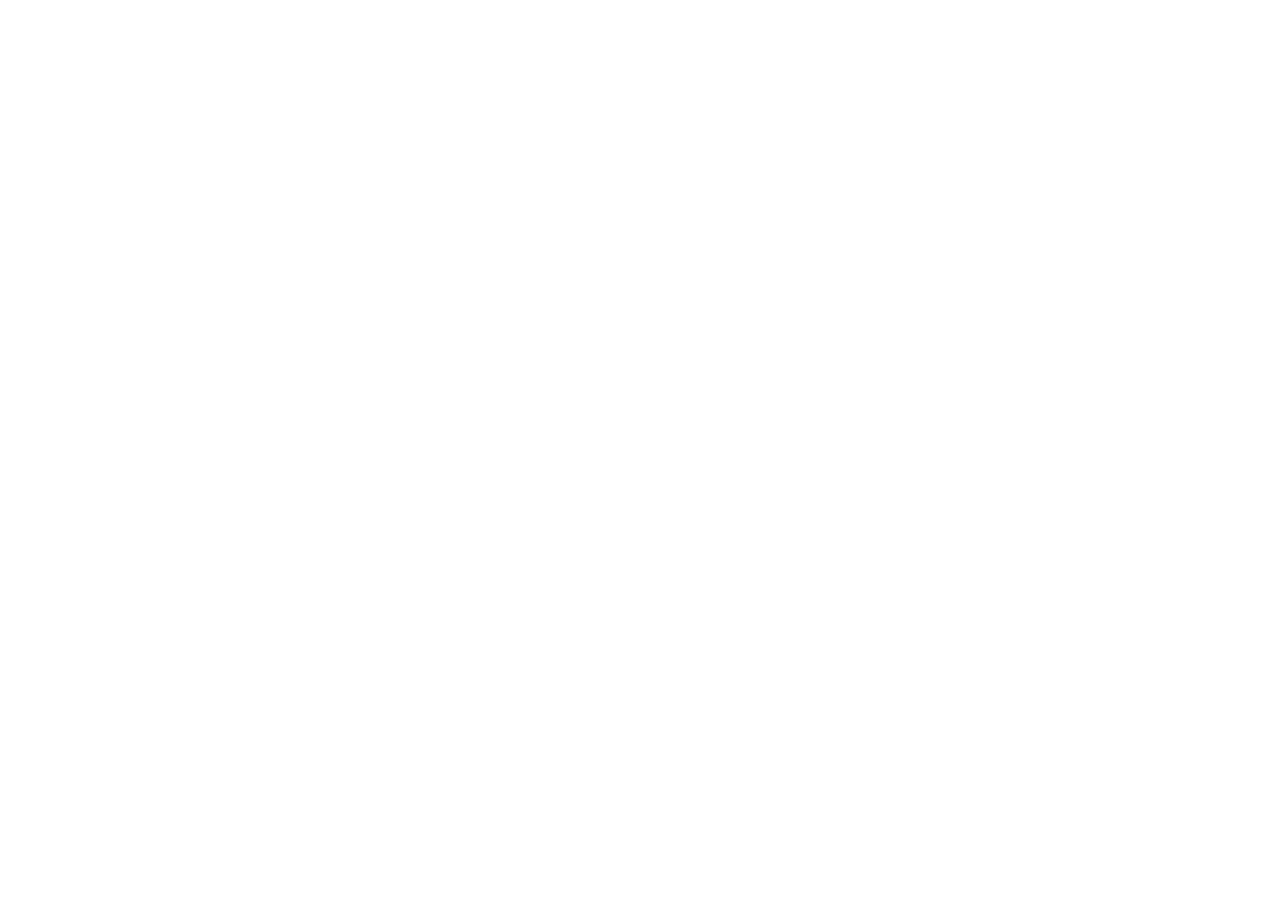
==== index.html @ 1783a048 "?" ====
<!DOCTYPE html>
<html lang="en">
<head>
    <meta charset="UTF-8">
    <meta http-equiv="X-UA-Compatible" content="IE=edge">
    <meta name="viewport" content="width=device-width, initial-scale=1.0">
    <title>Document</title>
</head>
<body>
    
</body>
</html>
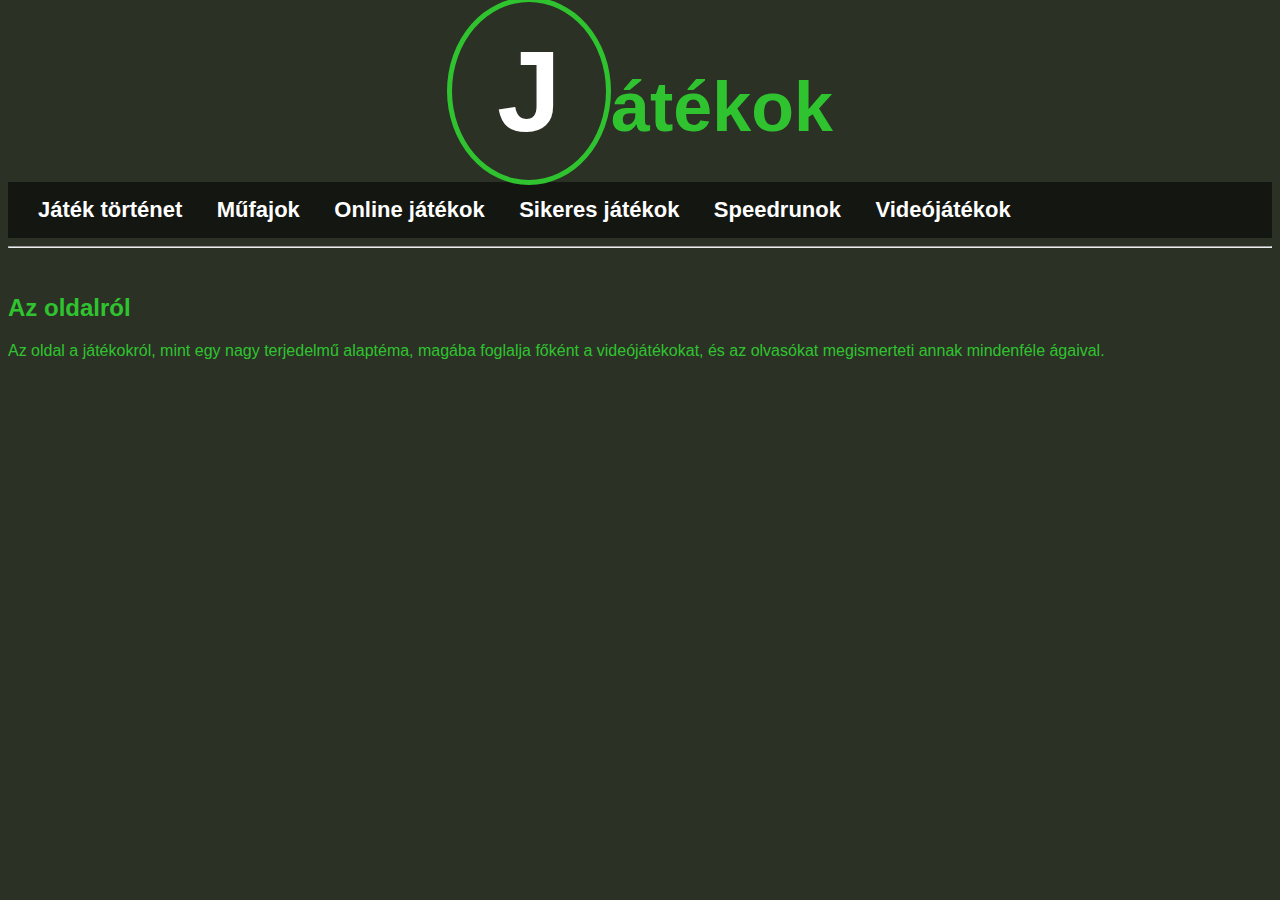
==== commit 32349716: "főoldal haladás" ====
--- a/index.html
+++ b/index.html
@@ -1,12 +1,33 @@
 <!DOCTYPE html>
-<html lang="en">
+<html lang="hu">
 <head>
     <meta charset="UTF-8">
     <meta http-equiv="X-UA-Compatible" content="IE=edge">
     <meta name="viewport" content="width=device-width, initial-scale=1.0">
-    <title>Document</title>
+    <title>Főoldal - Játékok</title>
+    <link rel="stylesheet" href="index.css">
 </head>
 <body>
-    
+    <div id="header">
+        <h1 class="focim"><span>J</span>átékok</h1>
+        <div id="topnav">
+            <a href="jatek_tortenet.html">Játék történet</a>
+            <a href="mufajok.html">Műfajok</a>
+            <a href="onlinejatekok.html">Online játékok</a>
+            <a href="sikeres.html">Sikeres játékok</a>
+            <a href="speedrunok.html">Speedrunok</a>
+            <a href="videojatekok.html">Videójátékok</a>
+        </div>
+           <hr>
+    </div>
+    <img src="" alt="">
+    <div>
+        <h2>Az oldalról </h2>
+        <p>Az oldal a játékokról, mint egy nagy terjedelmű alaptéma, magába
+            foglalja főként a videójátékokat, és az olvasókat megismerteti annak mindenféle ágaival.
+        </p>
+    </div>
+
+
 </body>
 </html>--- a/index.css
+++ b/index.css
@@ -0,0 +1,49 @@
+body {
+    background-color:rgb(44, 49, 38);
+    color:rgb(47, 196, 47);
+    font-family:Arial, Helvetica, sans-serif;
+}
+#topnav{
+    background-color:rgb(20, 22, 17);
+    border:5px solid rgb(20, 22, 17);
+    padding:10px;
+}
+#topnav a{
+    color:white;
+    text-decoration:none;
+    font-size:22px;
+    font-weight:bold;
+    padding:15px;
+    transition:ease-in-out 0.3s;
+}
+#topnav a:hover{
+    background-color:rgb(47, 196, 47);
+    transition:ease-in-out 0.3s;
+    color:black;
+}
+.focim{
+    text-align:center;
+
+    font-size:70px;
+    cursor:default;
+    margin-bottom:25px;
+    margin-top:25px;
+}
+
+.focim span{
+    font-size:115px;
+    color:rgb(255, 255, 255);
+    border:5px solid rgb(47, 196, 47);
+    border-radius:100%;
+    padding:25px;
+    padding-left:45px;
+    padding-right:45px;
+    transition: ease-in-out 0.3s;
+}
+.focim span:hover{
+    font-size:130px;
+    transition: ease-in-out 0.3s;
+    padding:25px;
+    padding-left:50px;
+    padding-right:50px;
+}
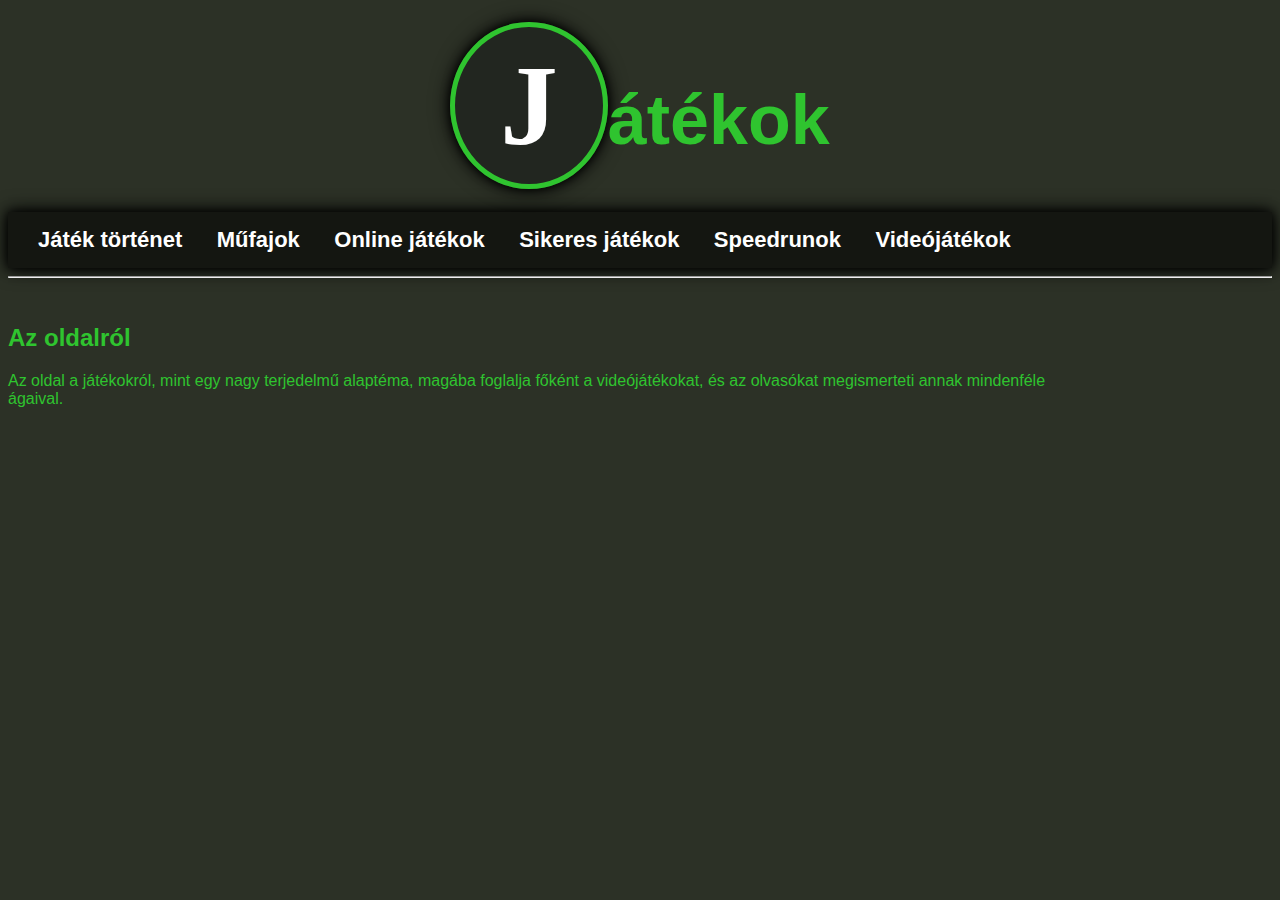
==== commit 2cf8a613: "Merge branch 'main' of https://github.com/mezeirenata/Jatekok" ====
--- a/index.html
+++ b/index.html
@@ -9,7 +9,7 @@
 </head>
 <body>
     <div id="header">
-        <h1 class="focim"><span>J</span>átékok</h1>
+        <h1 class="focim"><a href="index.html"><span>J</span></a>átékok</h1>
         <div id="topnav">
             <a href="jatek_tortenet.html">Játék történet</a>
             <a href="mufajok.html">Műfajok</a>
--- a/index.css
+++ b/index.css
@@ -7,6 +7,7 @@
     background-color:rgb(20, 22, 17);
     border:5px solid rgb(20, 22, 17);
     padding:10px;
+    box-shadow:0px 0px 10px 0px black, 0px 0px 20px 0px black;
 }
 #topnav a{
     color:white;
@@ -18,16 +19,18 @@
 }
 #topnav a:hover{
     background-color:rgb(47, 196, 47);
+    box-shadow:0px 0px 10px 0px rgb(47, 196, 47), 0px 0px 20px 0px rgb(47, 196, 47);
     transition:ease-in-out 0.3s;
     color:black;
 }
 .focim{
     text-align:center;
-
     font-size:70px;
     cursor:default;
     margin-bottom:25px;
     margin-top:25px;
+    margin-top:40px;
+    margin-bottom:40px;
 }
 
 .focim span{
@@ -35,15 +38,29 @@
     color:rgb(255, 255, 255);
     border:5px solid rgb(47, 196, 47);
     border-radius:100%;
-    padding:25px;
+    padding:15px;
     padding-left:45px;
     padding-right:45px;
     transition: ease-in-out 0.3s;
+    background-color: rgba(19, 19, 22, 0.37);
+    font-family:cursive;
+    cursor:pointer;
+    box-shadow:0px 0px 10px 0px black, 0px 0px 20px 0px black;
 }
 .focim span:hover{
     font-size:130px;
     transition: ease-in-out 0.3s;
-    padding:25px;
-    padding-left:50px;
-    padding-right:50px;
+    box-shadow:0px 0px 10px 0px rgb(47, 196, 47), 0px 0px 20px 0px rgb(47, 196, 47);
+   
+    background-color:rgba(255, 255, 255, 0.164);
+    color:rgb(255, 255, 255);
+    border:3px solid rgba(0, 0, 0, 0);
+
 }
+p{
+    margin-right:190px;
+}
+.focim a{
+    text-decoration:none;
+
+}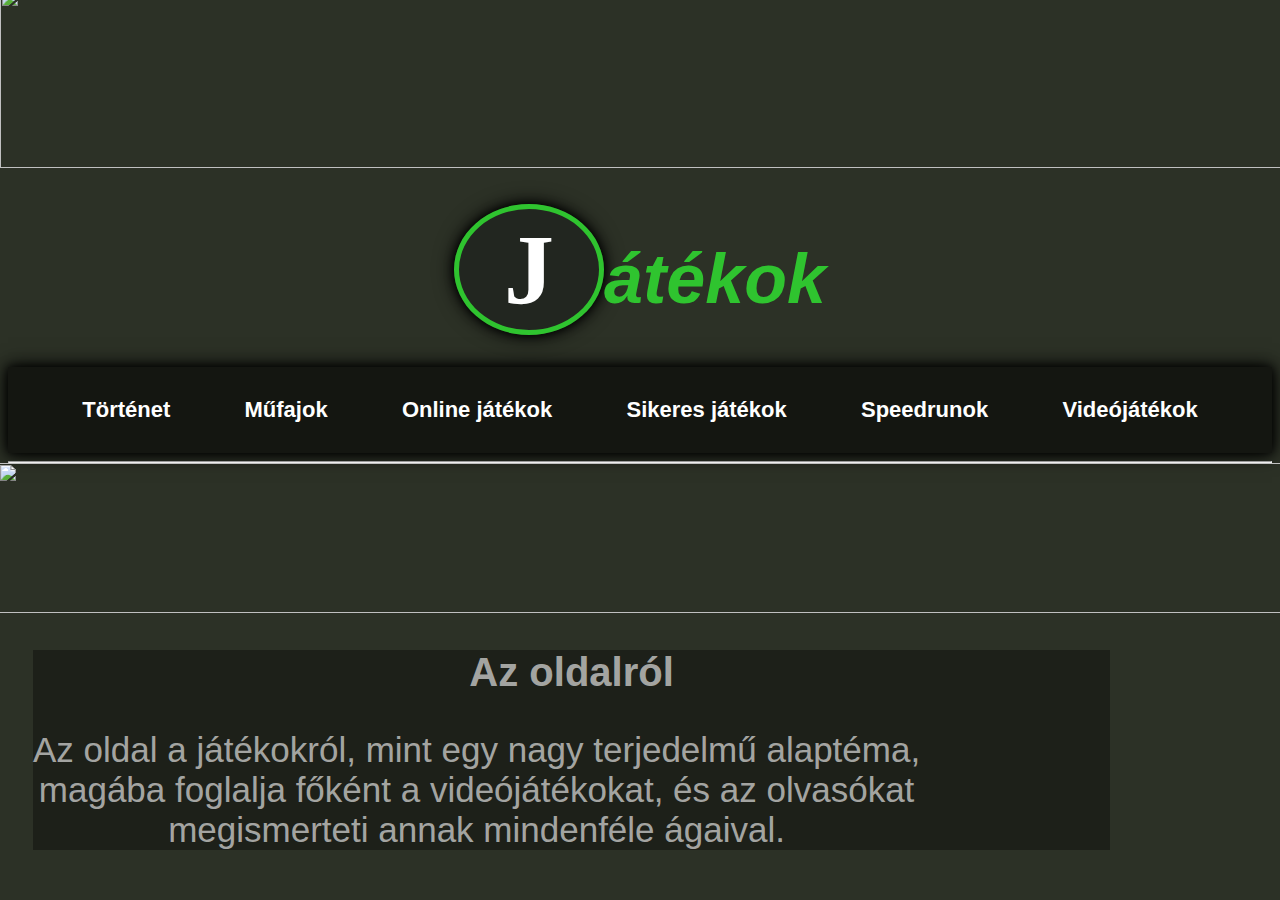
==== commit 5cf48b53: "navbar + css változtatások" ====
--- a/index.html
+++ b/index.html
@@ -8,24 +8,27 @@
     <link rel="stylesheet" href="index.css">
 </head>
 <body>
-    <div id="header">
-        <h1 class="focim"><a href="index.html"><span>J</span></a>átékok</h1>
-        <div id="topnav">
-            <a href="jatek_tortenet.html">Játék történet</a>
-            <a href="mufajok.html">Műfajok</a>
-            <a href="onlinejatekok.html">Online játékok</a>
-            <a href="sikeres.html">Sikeres játékok</a>
-            <a href="speedrunok.html">Speedrunok</a>
-            <a href="videojatekok.html">Videójátékok</a>
-        </div>
-           <hr>
+    <header>
+        <img class="hatterkep1" src="images/hatterkep1.png" alt="">
+        <div id="header">
+            <h1 class="focim"><a href="index.html"><span>J</span></a>átékok</h1>
+            <div id="topnav">
+                <a href="jatek_tortenet.html">Történet</a>
+                <a href="mufajok.html">Műfajok</a>
+                <a href="onlinejatekok.html">Online játékok</a>
+                <a href="sikeres.html">Sikeres játékok</a>
+                <a href="speedrunok.html">Speedrunok</a>
+                <a href="videojatekok.html">Videójátékok</a>
+            </div>
+            
+        </header>
+        <hr>
+        <img class="felsoszegely" src="images/layere.png" alt="">
     </div>
-    <img src="" alt="">
-    <div>
-        <h2>Az oldalról </h2>
-        <p>Az oldal a játékokról, mint egy nagy terjedelmű alaptéma, magába
-            foglalja főként a videójátékokat, és az olvasókat megismerteti annak mindenféle ágaival.
-        </p>
+    <div id="azoldalrolfooldal" >
+        <h2 class="h2fooldal">Az oldalról </h2>
+        <p class="azoldalrolfooldal">Az oldal a játékokról, mint egy nagy terjedelmű alaptéma, <br> magába
+            foglalja főként a videójátékokat, és az olvasókat <br> megismerteti annak mindenféle ágaival. </p>
     </div>
 
 
--- a/index.css
+++ b/index.css
@@ -2,12 +2,19 @@
     background-color:rgb(44, 49, 38);
     color:rgb(47, 196, 47);
     font-family:Arial, Helvetica, sans-serif;
+    
+   
 }
 #topnav{
     background-color:rgb(20, 22, 17);
     border:5px solid rgb(20, 22, 17);
     padding:10px;
     box-shadow:0px 0px 10px 0px black, 0px 0px 20px 0px black;
+    display: flex;
+    justify-content: space-evenly;
+    align-items: center;
+    flex-wrap: wrap;   
+    transition:ease-in-out 0.3s;
 }
 #topnav a{
     color:white;
@@ -15,7 +22,6 @@
     font-size:22px;
     font-weight:bold;
     padding:15px;
-    transition:ease-in-out 0.3s;
 }
 #topnav a:hover{
     background-color:rgb(47, 196, 47);
@@ -31,28 +37,34 @@
     margin-top:25px;
     margin-top:40px;
     margin-bottom:40px;
+    font-style:oblique;
+    font-weight:bold;
+    font-family:'Segoe UI', Tahoma, Geneva, Verdana, sans-serif;
+    transition:ease-in-out 0.3s;
 }
 
 .focim span{
-    font-size:115px;
+    font-size:100px;
     color:rgb(255, 255, 255);
     border:5px solid rgb(47, 196, 47);
     border-radius:100%;
-    padding:15px;
+    padding:5px;
     padding-left:45px;
     padding-right:45px;
     transition: ease-in-out 0.3s;
     background-color: rgba(19, 19, 22, 0.37);
+    font-style:normal;
     font-family:cursive;
     cursor:pointer;
     box-shadow:0px 0px 10px 0px black, 0px 0px 20px 0px black;
+    transition:ease-in-out 0.3s;
 }
 .focim span:hover{
-    font-size:130px;
+    font-size:105px;
     transition: ease-in-out 0.3s;
-    box-shadow:0px 0px 10px 0px rgb(47, 196, 47), 0px 0px 20px 0px rgb(47, 196, 47);
+    box-shadow:0px 0px 10px 0px rgb(247, 0, 255), 0px 0px 20px 0px rgb(247, 0, 255);
    
-    background-color:rgba(255, 255, 255, 0.164);
+    background-color:rgba(86, 11, 121, 0.225);
     color:rgb(255, 255, 255);
     border:3px solid rgba(0, 0, 0, 0);
 
@@ -63,4 +75,102 @@
 .focim a{
     text-decoration:none;
 
-}+}
+.tortenetkep{
+    float:right;
+    padding: 10px;
+    border:3px solid greenyellow;
+    width:200px;
+}
+.tortenetkepszoveg{
+    position:relative;
+    left:10px;
+    right: 10px;
+    top:5px;
+    width:180px;
+    height:auto;
+    text-align:center;
+
+}
+.h2fooldal{
+    font-size:40px;
+    
+}
+.azoldalrolfooldal{
+    text-align:center;
+    font-size:35px;
+}
+#azoldalrolfooldal{
+    cursor:default;
+    margin-left:25px;
+    color:rgba(255, 255, 255, 0.61);
+    background:rgba(0, 0, 0, 0.336);
+    width:fit-content;
+    text-align:center;
+    
+}
+.felsoszegely{
+    width:102%;
+    height:150px;
+    margin-left:-10px;
+    margin-right:-30px;
+    margin-top:-8px;
+}
+.legsikeresebbkep{
+    position:relative;
+    display:inline-block;
+    padding:15px;
+    font-size:20px;
+    transition:ease-in-out 0.3s;
+    margin-left:400px;
+
+   
+}
+.legsikeresebbalairas{
+    display:none;
+    border:1px solid rgba(255, 255, 255, 0.148);
+    margin-right:13px;
+    margin-left:-1px;
+    width:fit-content;
+    position:absolute;
+    background-color:rgb(21, 22, 19);
+    font-weight:bold;
+    margin-top:-10px;
+    word-spacing: 2px;
+    text-align:center;
+    padding-top:15px;
+    min-width:160px;
+    z-index:1;
+    box-shadow:0px 0px 10px 0px rgb(20, 22, 17), 0px 0px 20px 0px black;
+    transition:ease-in-out 0.3s;
+}
+.legsikeresebbkep:hover .legsikeresebbalairas{
+    display:block;
+    cursor:default;
+    transition:ease-in-out 0.3s;
+}
+.legsikeresebbalairas td{
+    padding-bottom:25px;
+    padding-right:20px;
+    transition:ease-in-out 0.3s;
+    
+    
+    
+}
+.legsikeresebbkep img{
+    box-shadow:0px 0px 10px 0px rgb(20, 22, 17), 0px 0px 20px 0px black;
+}
+.legsikeresebbkep:hover img{
+    cursor:pointer;
+}
+.legsikeresebbalairas td:hover{
+color:white;
+}
+.hatterkep1{
+    margin-bottom:-70px;
+    width:110%;
+    height:180px;
+    margin-left:-8px;
+    margin-right:-70px;
+    margin-top:-20px;
+}
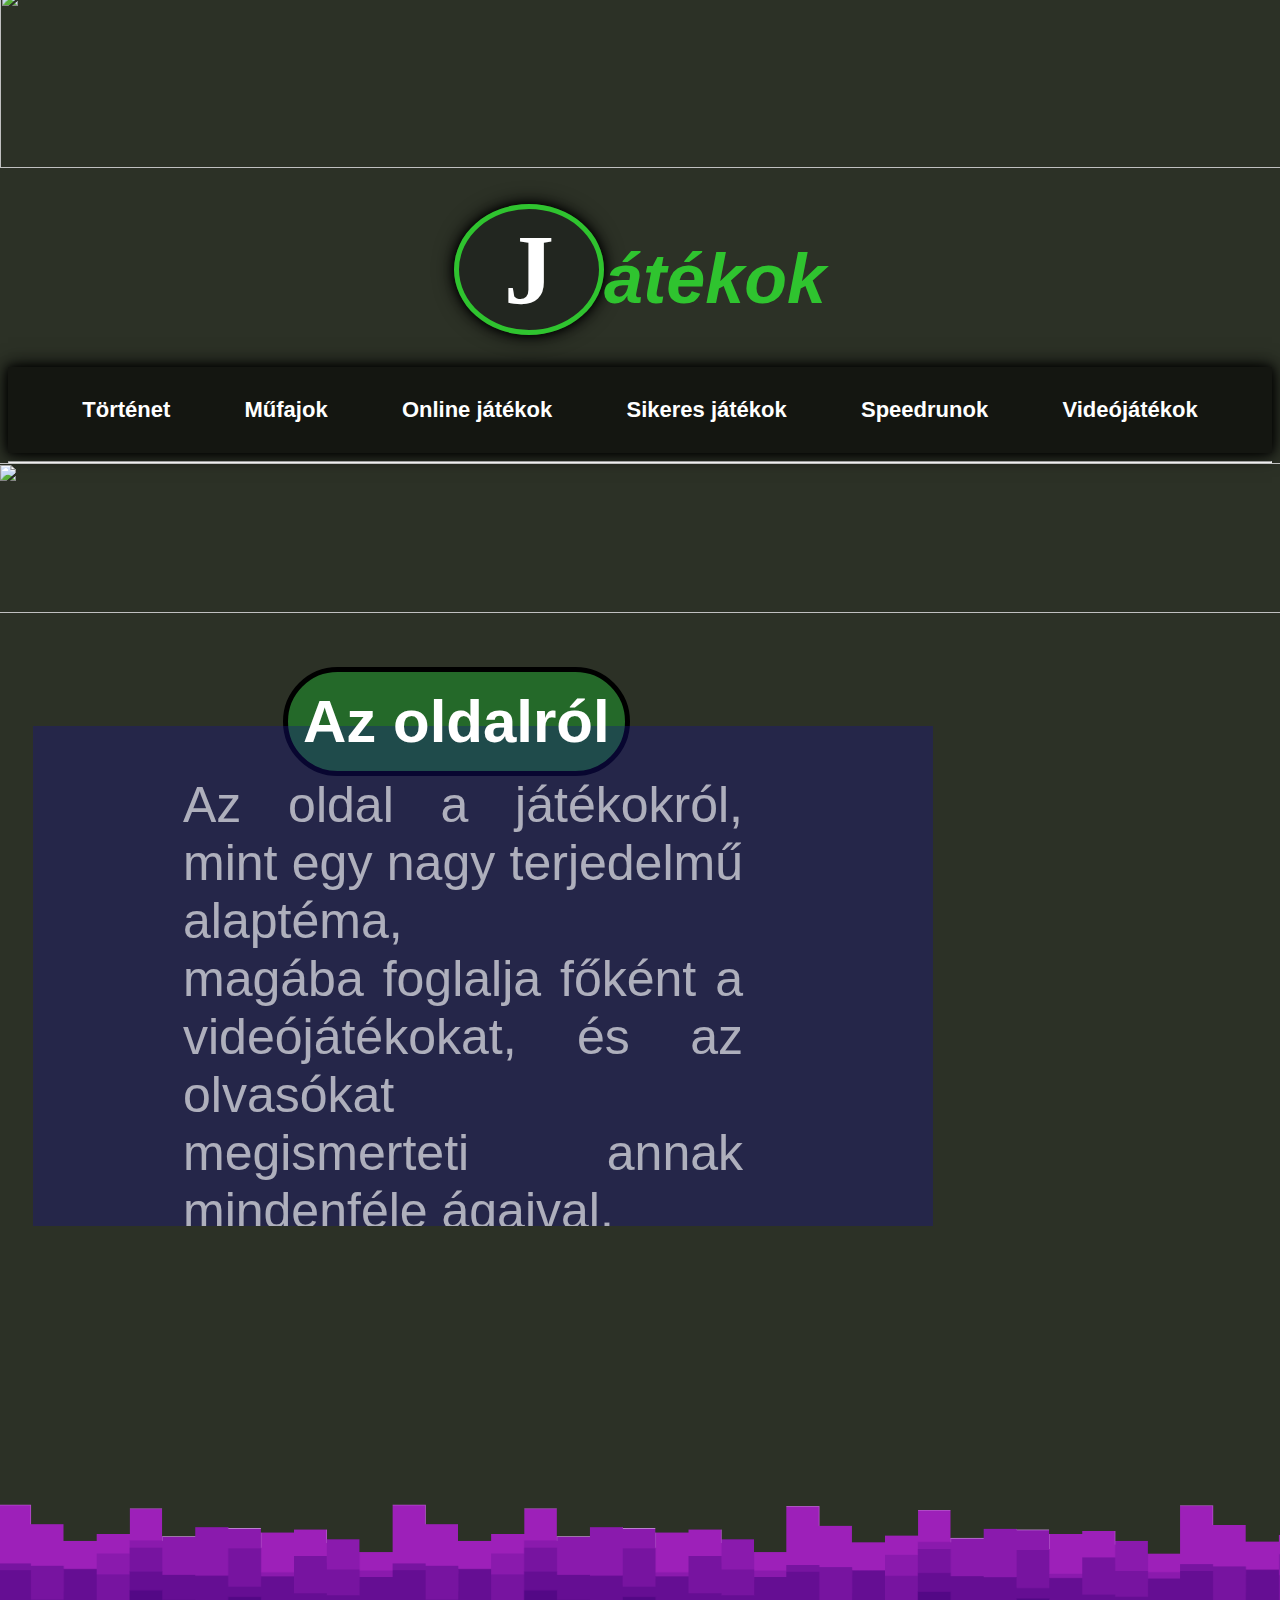
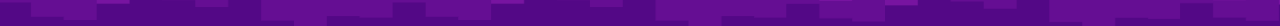
==== commit 0facc95c: "videojatekok.html elkezdve, css, alsószegélyek" ====
--- a/index.html
+++ b/index.html
@@ -5,6 +5,7 @@
     <meta http-equiv="X-UA-Compatible" content="IE=edge">
     <meta name="viewport" content="width=device-width, initial-scale=1.0">
     <title>Főoldal - Játékok</title>
+    <link rel="icon" href="images/favicon.ico.ico">
     <link rel="stylesheet" href="index.css">
 </head>
 <body>
@@ -25,12 +26,14 @@
         <hr>
         <img class="felsoszegely" src="images/layere.png" alt="">
     </div>
+    <h2 class="h2fooldal">Az oldalról </h2>
     <div id="azoldalrolfooldal" >
-        <h2 class="h2fooldal">Az oldalról </h2>
         <p class="azoldalrolfooldal">Az oldal a játékokról, mint egy nagy terjedelmű alaptéma, <br> magába
             foglalja főként a videójátékokat, és az olvasókat <br> megismerteti annak mindenféle ágaival. </p>
     </div>
 
-
+<footer>
+    <img src="images/layere2.png" alt="alsoszegely" class="alsoszegely">
+</footer>
 </body>
 </html>--- a/index.css
+++ b/index.css
@@ -93,20 +93,37 @@
 
 }
 .h2fooldal{
-    font-size:40px;
-    
+    font-size:60px;
+    margin-left:275px;
+    z-index:-1;
+    margin-bottom:-50px;
+    background-color:rgba(26, 186, 45, 0.411);
+    width:fit-content;
+    border-radius:15vh;
+    padding:15px;
+    cursor:default;
+    color:rgb(255, 255, 255);
+    border:5px solid black;
+}
+.h2fooldal:hover{
+    text-decoration:3px underline;
+    transition:0.3s;
 }
 .azoldalrolfooldal{
-    text-align:center;
-    font-size:35px;
 }
 #azoldalrolfooldal{
+    overflow-y:scroll;
+    max-width:750px;
+    padding-left:150px;
+    font-size:50px;
     cursor:default;
     margin-left:25px;
-    color:rgba(255, 255, 255, 0.61);
-    background:rgba(0, 0, 0, 0.336);
-    width:fit-content;
-    text-align:center;
+    color:rgba(255, 255, 255, 0.63);
+    background:rgba(23, 19, 141, 0.336);
+    width:2000px;
+    height:500px;
+    text-align:justify;
+    margin-bottom:250px;
     
 }
 .felsoszegely{
@@ -116,17 +133,44 @@
     margin-right:-30px;
     margin-top:-8px;
 }
+.sikerescontainer{
+    width:400px;
+    height:221px;
+    overflow:hidden;
+    border:0px solid black;
+    border-radius:100%;
+}
+.legsikeresebbkep img{
+    width:100%;
+    height:100%;
+    background-position:center;
+    background-size:cover;
+    overflow:hidden;
+    border:2px solid rgb(26, 23, 27);
+    border-radius:100%;
+    
+    transition:0.7s;
+    
+}
+.legsikeresebbkep img:hover{
+    transform:scale(1.1);
+}
 .legsikeresebbkep{
+    box-shadow:0px 0px 10px 0px rgb(0, 0, 0), 0px 0px 50px 15px rgb(0, 0, 0);
     position:relative;
+    border-radius:50%;
     display:inline-block;
-    padding:15px;
+    
     font-size:20px;
     transition:ease-in-out 0.3s;
     margin-left:400px;
-
-   
+    margin-bottom:100px;
+
+    
+    
 }
 .legsikeresebbalairas{
+    border-radius:2vh;
     display:none;
     border:1px solid rgba(255, 255, 255, 0.148);
     margin-right:13px;
@@ -139,15 +183,20 @@
     word-spacing: 2px;
     text-align:center;
     padding-top:15px;
+    transition:ease-in-out 0.3s;
     min-width:160px;
     z-index:1;
-    box-shadow:0px 0px 10px 0px rgb(20, 22, 17), 0px 0px 20px 0px black;
-    transition:ease-in-out 0.3s;
+    width:120%;
+    box-shadow:0px 0px 10px 0px rgb(0, 0, 0), 0px 0px 50px 15px rgb(0, 0, 0);
 }
 .legsikeresebbkep:hover .legsikeresebbalairas{
     display:block;
     cursor:default;
     transition:ease-in-out 0.3s;
+    
+    
+    
+    
 }
 .legsikeresebbalairas td{
     padding-bottom:25px;
@@ -157,12 +206,14 @@
     
     
 }
-.legsikeresebbkep img{
-    box-shadow:0px 0px 10px 0px rgb(20, 22, 17), 0px 0px 20px 0px black;
-}
 .legsikeresebbkep:hover img{
     cursor:pointer;
-}
+    border-radius:2vh;
+    transition:ease-in-out 0.3s;
+    
+    width:125%;
+}
+
 .legsikeresebbalairas td:hover{
 color:white;
 }
@@ -174,3 +225,74 @@
     margin-right:-70px;
     margin-top:-20px;
 }
+#srtablazat{
+    font-size:30px;
+}
+.mufaj-kep2 {
+    border:yellowgreen solid 5px;
+    border-radius:20px;
+}
+
+.mufaj-kep {
+   display:none;}
+
+.li-elem {
+    max-width: 100rem;
+    text-align: justify;
+}
+button{
+    background:rgb(176, 50, 235);
+    color:rgb(248, 248, 248);
+    border-radius:5px;
+    font-size:20px;
+}
+
+.flex{
+    display:flex;
+    justify-content: space-evenly;
+    align-items:center;
+    flex-wrap:wrap;
+}
+
+
+.tortenet-p {
+    max-width: 100rem;
+}
+
+.vege-div {
+    border: 70px solid rgb(44, 49, 38);
+}
+
+.terkoz {
+    border: 20px solid rgb(44, 49, 38);
+}
+.sjh1{
+    text-align:center;
+    font-family: cursive;
+    padding:25px;
+    margin:auto;
+    font-size:33px;
+    margin-bottom:50px;
+    border:3px solid rgb(230, 18, 124);
+    background-color:rgba(77, 23, 94, 0.685);
+    border-radius:5vh;
+    transition:ease-in-out 0.3s;
+    cursor:default;
+    box-shadow:0px 0px 10px 0px rgb(116, 18, 155), 0px 0px 20px 0px rgb(116, 18, 155);
+    width:fit-content;
+}
+.sjh1:hover{
+    border:3px solid rgb(255, 255, 255);
+    font-size:35px;
+    transition:ease-in-out 0.3s;
+    box-shadow:0px 0px 10px 0px rgb(255, 255, 255), 0px 0px 20px 0px rgb(22, 21, 21);
+}
+.alsoszegely{
+    width:102%;
+    height:150px;
+    margin-left:-10px;
+    margin-right:-30px;
+  
+    position:absolute;
+}
+
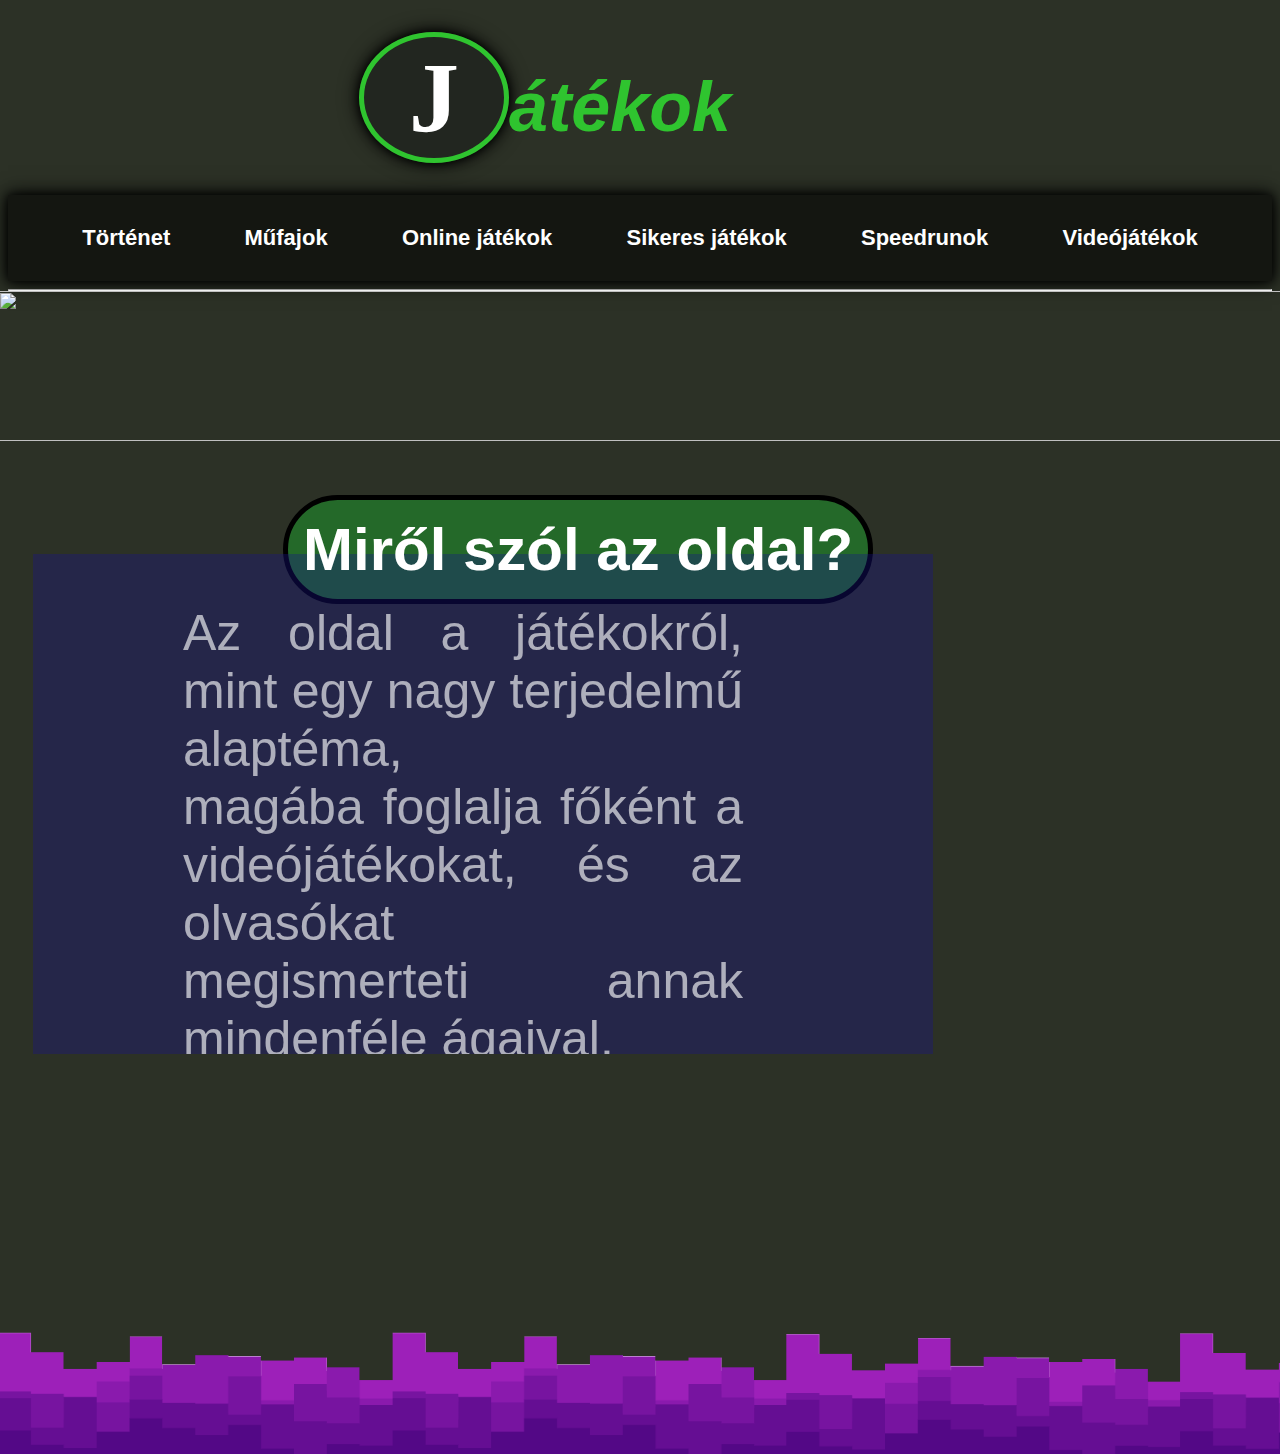
==== commit 27f1ebcb: "főoldali változtatások + videójátékok" ====
--- a/index.html
+++ b/index.html
@@ -10,9 +10,9 @@
 </head>
 <body>
     <header>
-        <img class="hatterkep1" src="images/hatterkep1.png" alt="">
+
         <div id="header">
-            <h1 class="focim"><a href="index.html"><span>J</span></a>átékok</h1>
+            <p class="focim"><a href="index.html"><span>J</span></a>átékok</p>
             <div id="topnav">
                 <a href="jatek_tortenet.html">Történet</a>
                 <a href="mufajok.html">Műfajok</a>
@@ -26,7 +26,7 @@
         <hr>
         <img class="felsoszegely" src="images/layere.png" alt="">
     </div>
-    <h2 class="h2fooldal">Az oldalról </h2>
+    <h2 class="h2fooldal">Miről szól az oldal? </h2>
     <div id="azoldalrolfooldal" >
         <p class="azoldalrolfooldal">Az oldal a játékokról, mint egy nagy terjedelmű alaptéma, <br> magába
             foglalja főként a videójátékokat, és az olvasókat <br> megismerteti annak mindenféle ágaival. </p>
--- a/index.css
+++ b/index.css
@@ -295,4 +295,7 @@
   
     position:absolute;
 }
-
+    
+
+
+
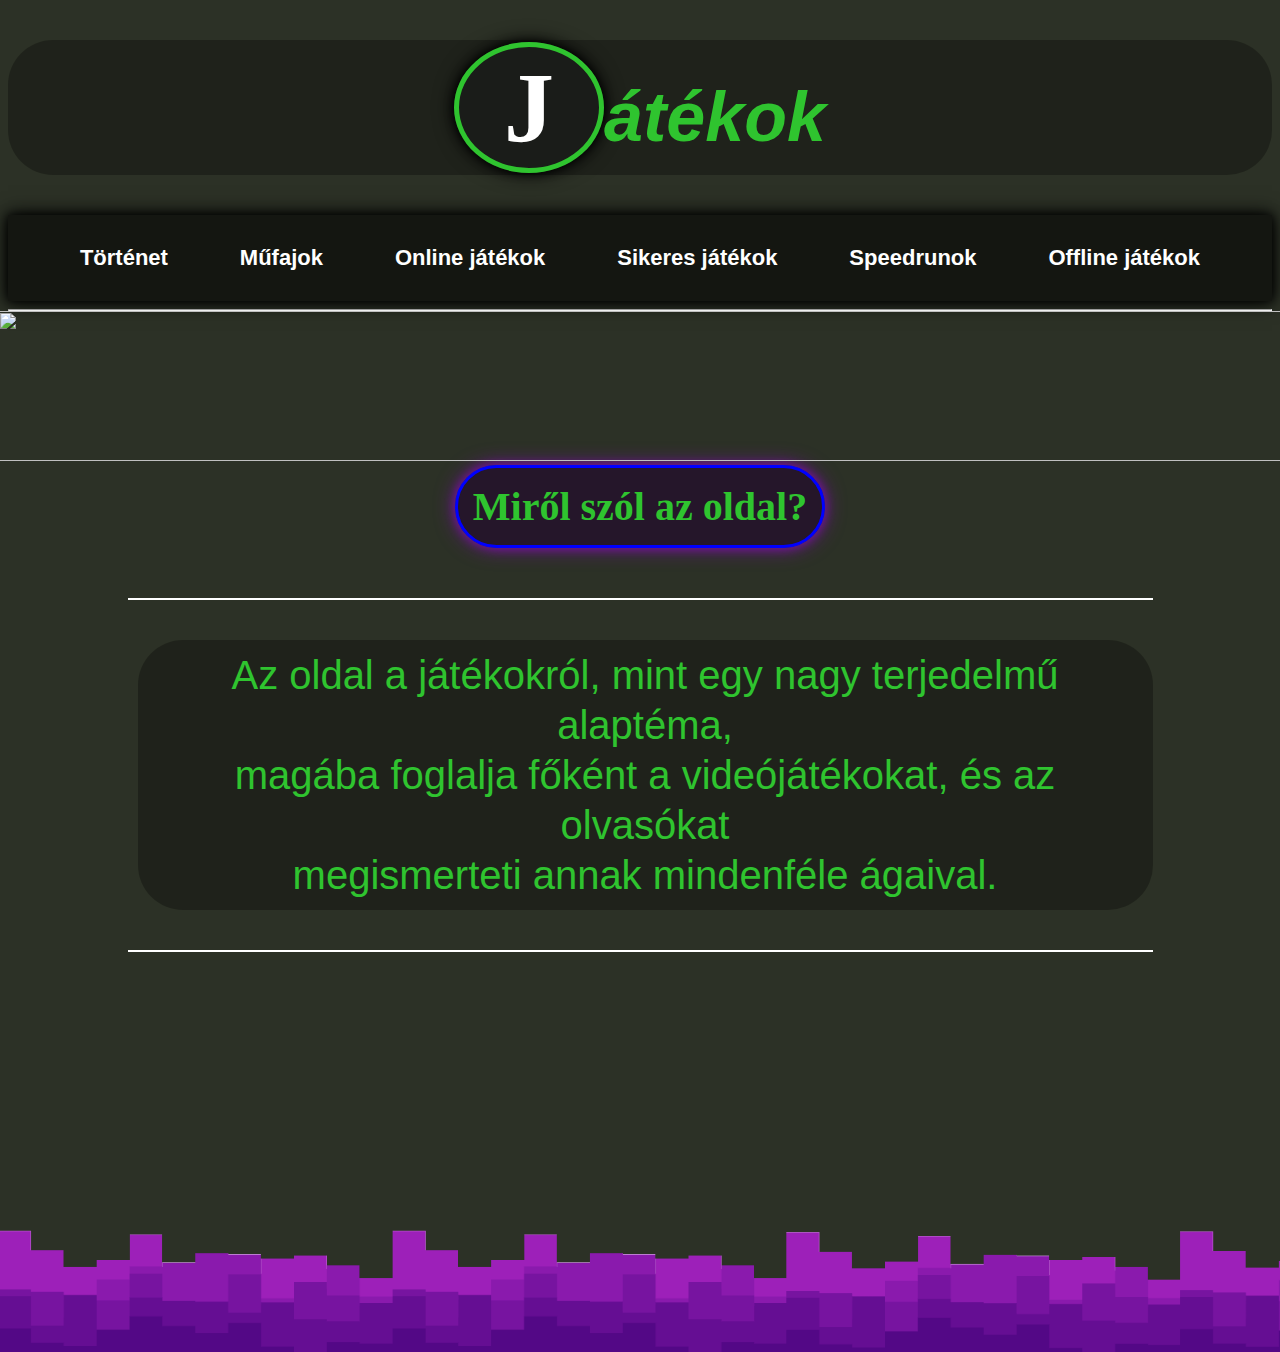
==== commit 1451bc72: "képek + online, offline játékok" ====
--- a/index.html
+++ b/index.html
@@ -19,7 +19,7 @@
                 <a href="onlinejatekok.html">Online játékok</a>
                 <a href="sikeres.html">Sikeres játékok</a>
                 <a href="speedrunok.html">Speedrunok</a>
-                <a href="videojatekok.html">Videójátékok</a>
+                <a href="videojatekok.html">Offline játékok</a>
             </div>
             
         </header>
--- a/index.css
+++ b/index.css
@@ -41,6 +41,7 @@
     font-weight:bold;
     font-family:'Segoe UI', Tahoma, Geneva, Verdana, sans-serif;
     transition:ease-in-out 0.3s;
+    
 }
 
 .focim span{
@@ -69,63 +70,90 @@
     border:3px solid rgba(0, 0, 0, 0);
 
 }
+#azoldalrolfooldal p{
+ font-size:40px;
+ font-family:arial;
+ line-height:50px;
+ margin-left:-65px;
+ 
+
+}
+#azoldalrolfooldal{
+    padding-left:75px;
+    width:950px;
+    color:rgb(47, 196, 47);
+    font-size:35px;
+    cursor:default;
+    margin:auto;
+    
+    text-align:center;
+    margin-bottom:250px;
+    border-top:2px solid white;
+    border-bottom:2px solid white;
+    border-width:120%;
+    
+}
 p{
-    margin-right:190px;
+    font-family:arial;
+    font-size:30px;
+    background:rgba(0, 0, 0, 0.292);
+    padding:10px;
+    border-radius:5vh;
+    cursor:default;
 }
 .focim a{
     text-decoration:none;
 
 }
 .tortenetkep{
+    
     float:right;
     padding: 10px;
-    border:3px solid greenyellow;
-    width:200px;
-}
+    border:3px solid blue;
+    width:fit-content;
+    border-radius:2vh;
+    box-shadow: 0px 0px 10px 0px blue, 0px 0px 20px 0px black;
+}
+.tortenetkep img{
+    width:265px;
+    border-radius:1vh;
+}
+
 .tortenetkepszoveg{
+    font-size:25px;
+    cursor:default;
+    text-align:center;
     position:relative;
     left:10px;
     right: 10px;
     top:5px;
     width:180px;
     height:auto;
-    text-align:center;
+   
 
 }
 .h2fooldal{
-    font-size:60px;
-    margin-left:275px;
-    z-index:-1;
-    margin-bottom:-50px;
-    background-color:rgba(26, 186, 45, 0.411);
-    width:fit-content;
-    border-radius:15vh;
-    padding:15px;
-    cursor:default;
-    color:rgb(255, 255, 255);
-    border:5px solid black;
+    text-align:left;
+    font-family:cursive;
+    padding:15px;
+    margin:auto;
+    font-size:40px;
+    margin-bottom:50px;
+    border:3px solid blue;
+    background-color:rgba(35, 10, 43, 0.685);
+    border-radius:5vh;
+    transition:ease-in-out 0.3s;
+    cursor:default;
+    box-shadow:0px 0px 10px 0px rgb(116, 18, 155), 0px 0px 20px 0px rgb(116, 18, 155);
+    width:fit-content;
 }
 .h2fooldal:hover{
-    text-decoration:3px underline;
-    transition:0.3s;
-}
-.azoldalrolfooldal{
-}
-#azoldalrolfooldal{
-    overflow-y:scroll;
-    max-width:750px;
-    padding-left:150px;
-    font-size:50px;
-    cursor:default;
-    margin-left:25px;
-    color:rgba(255, 255, 255, 0.63);
-    background:rgba(23, 19, 141, 0.336);
-    width:2000px;
-    height:500px;
-    text-align:justify;
-    margin-bottom:250px;
-    
-}
+    border:3px solid rgb(255, 255, 255);
+    font-size:45px;
+    transition:ease-in-out 0.3s;
+    box-shadow:0px 0px 10px 0px rgb(255, 255, 255), 0px 0px 20px 0px rgb(22, 21, 21);
+}
+
 .felsoszegely{
     width:102%;
     height:150px;
@@ -137,8 +165,10 @@
     width:400px;
     height:221px;
     overflow:hidden;
-    border:0px solid black;
+   
     border-radius:100%;
+    border:5px solid blue;
+    border-radius:20px;
 }
 .legsikeresebbkep img{
     width:100%;
@@ -146,28 +176,51 @@
     background-position:center;
     background-size:cover;
     overflow:hidden;
-    border:2px solid rgb(26, 23, 27);
-    border-radius:100%;
+ 
     
     transition:0.7s;
     
 }
 .legsikeresebbkep img:hover{
-    transform:scale(1.1);
+    transform:scaleX(1);
+    transform:scaleY(1.2);
+   
 }
 .legsikeresebbkep{
     box-shadow:0px 0px 10px 0px rgb(0, 0, 0), 0px 0px 50px 15px rgb(0, 0, 0);
     position:relative;
-    border-radius:50%;
+    border-radius:5vh;
     display:inline-block;
     
     font-size:20px;
     transition:ease-in-out 0.3s;
-    margin-left:400px;
+    margin-left:295px;
     margin-bottom:100px;
 
     
     
+}
+h1{text-align:center;
+    font-family:cursive;
+    padding:15px;
+    margin-left:275px;
+    margin-top:35px;
+    font-size:40px;
+    margin-bottom:50px;
+    border:3px solid blue;
+    background-color:rgba(35, 10, 43, 0.685);
+    border-radius:5vh;
+    transition:ease-in-out 0.3s;
+    cursor:default;
+    box-shadow:0px 0px 10px 0px rgb(116, 18, 155), 0px 0px 20px 0px rgb(116, 18, 155);
+    width:fit-content;
+
+}
+h1:hover{
+    border:3px solid rgb(255, 255, 255);
+    font-size:42px;
+    transition:ease-in-out 0.3s;
+    box-shadow:0px 0px 10px 0px rgb(255, 255, 255), 0px 0px 20px 0px rgb(22, 21, 21);
 }
 .legsikeresebbalairas{
     border-radius:2vh;
@@ -225,14 +278,89 @@
     margin-right:-70px;
     margin-top:-20px;
 }
-#srtablazat{
+
+#srsorozat{
+    margin-left:150px;
     font-size:30px;
+    border:6px solid blue;
+    border-radius:5vh;
+    width:fit-content;
+    padding:15px;
+    background-color:rgba(137, 43, 226, 0.065);
+}
+
+#srsorozat li{
+    border:2px solid blue;
+    overflow:hidden;
+    border-radius:5vh;
+    background:rgba(0, 0, 0, 0.618);
+    margin-left:200px;
+    padding:15px;
+    max-width:300px;
+    text-align:center;
+    margin-top:10px;
+    box-shadow:0px 0px 10px 0px black, 0px 0px 20px 0px black;
+}
+.srtablazat {
+    border:6px solid blue;
+    overflow:hidden;
+    border-radius:5vh;
+    background:rgba(0, 0, 0, 0.618);
+    margin-left:200px;
+   
+}
+.srtablazat td{
+    font-size:25px;
+    margin-left:200px;
+    border:2px solid blue;
+    padding:10px;
+    text-align:center;
+}
+.srtablazat tr:first-child{
+    font-weight:bold;
+    color:white;
+    font-size:30px;
+    box-shadow:0px 0px 50px 0px rgb(44, 4, 59), 0px 0px 20px 0px black;
+    
+}   
+
+.srh2{
+    margin-top:45px;
+    font-size:35px;
+    text-align:center;
+    font-family:cursive;
+    padding:15px;
+margin-left:275px;
+ border:3px solid blue;
+    background-color:rgba(35, 10, 43, 0.685);
+    border-radius:5vh;
+    transition:ease-in-out 0.3s;
+ box-shadow:0px 0px 10px 0px rgb(116, 18, 155), 0px 0px 20px 0px rgb(116, 18, 155);
+    width:fit-content;
+}
+.srh2:hover{
+    cursor:default;
+    border:3px solid rgb(255, 255, 255);
+    font-size:42px;
+    transition:ease-in-out 0.3s;
+    box-shadow:0px 0px 10px 0px rgb(255, 255, 255), 0px 0px 20px 0px rgb(22, 21, 21);
+}
+.sriframe1{
+    margin-right:350px;
+border-radius:2vh;
+border:3px solid blue;
+box-shadow:0px 0px 10px 0px blue, 0px 0px 20px 0px black;
 }
 .mufaj-kep2 {
-    border:yellowgreen solid 5px;
+    border:blue solid 5px;
     border-radius:20px;
-}
-
+    transition: ease-in-out 0.3s;
+    box-shadow:0px 0px 10px 0px rgb(0, 0, 0), 0px 0px 20px 0px rgb(0, 0, 0);
+}
+.mufaj-kep2:hover {
+    transform:scale(1.1);
+    transition: ease-in-out 0.3s;
+}
 .mufaj-kep {
    display:none;}
 
@@ -245,6 +373,7 @@
     color:rgb(248, 248, 248);
     border-radius:5px;
     font-size:20px;
+    box-shadow:0px 0px 10px 0px rgb(0, 0, 0), 0px 0px 5px 0px rgb(0, 0, 0);
 }
 
 .flex{
@@ -255,8 +384,18 @@
 }
 
 
+li{
+    margin-left:100px;
+    border:none;
+}
 .tortenet-p {
-    max-width: 100rem;
+    max-width: 75%;
+    font-size:25px;
+    margin-left:50px;
+    cursor:default;
+    background:rgba(0, 0, 0, 0.292);
+    padding:10px;
+    border-radius:5vh;
 }
 
 .vege-div {
@@ -273,8 +412,8 @@
     margin:auto;
     font-size:33px;
     margin-bottom:50px;
-    border:3px solid rgb(230, 18, 124);
-    background-color:rgba(77, 23, 94, 0.685);
+    border:3px solid blue;
+    background-color:rgba(35, 10, 43, 0.685);
     border-radius:5vh;
     transition:ease-in-out 0.3s;
     cursor:default;
